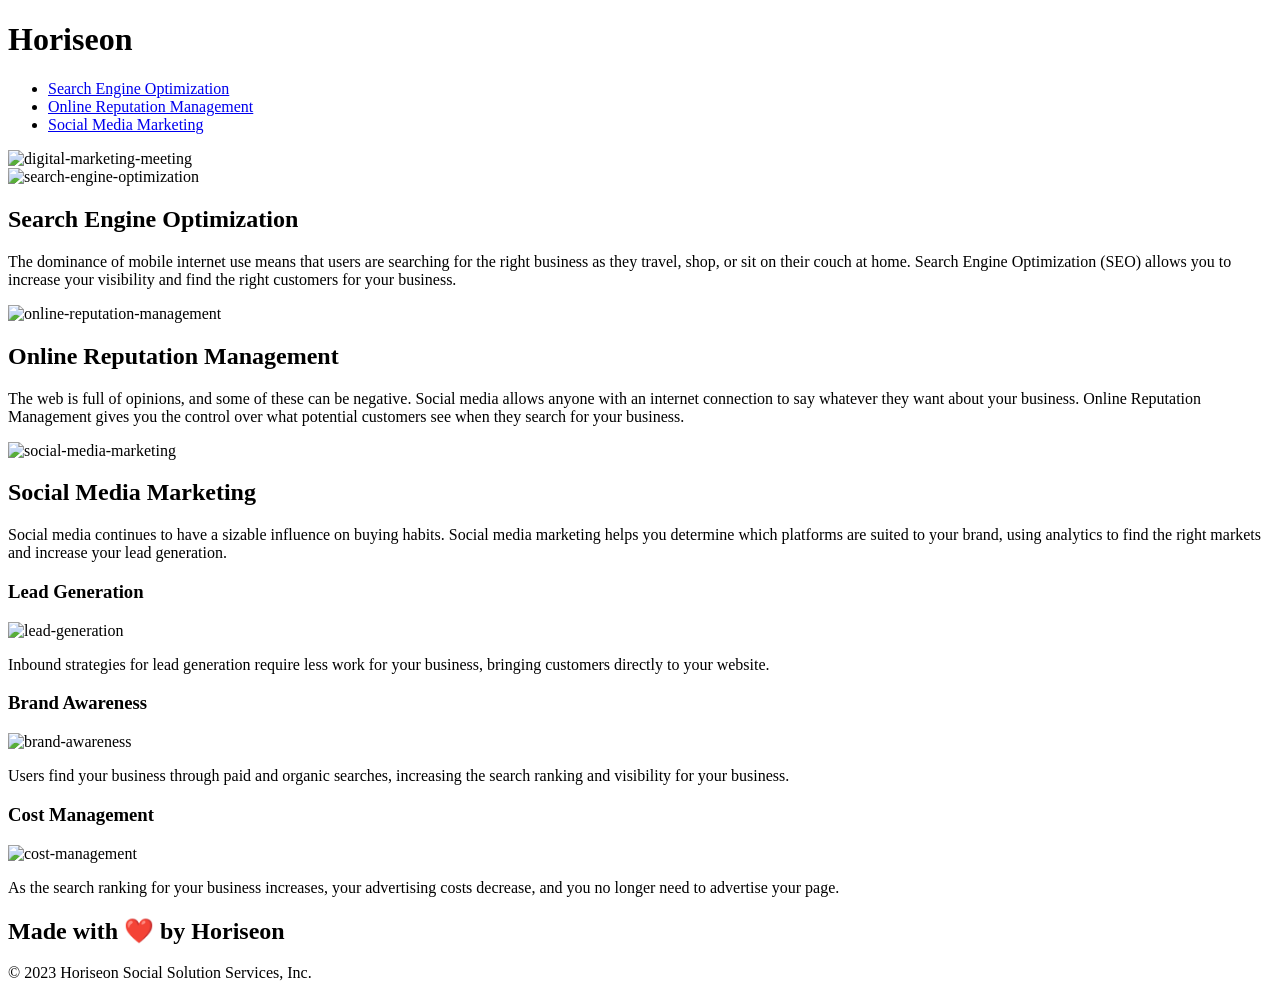
==== index.html @ 0b7ed8db "readmelayout" ====
<!DOCTYPE html>
<html lang="en-us">

<head>
    <meta charset="UTF-8" content="Horison provides services including search-engine-optimization, online-reputation-management and social-media-marketing. The potential benefits include lead-generation, brand-awareness and low-cost-management "/>
    <link rel="stylesheet" href="./assets/css/style.css">
    <title>Horiseon - Marketing Agency  </title>
</head>

<body>
    <header>
        <h1>Hori<span class="seo">seo</span>n</h1>
        <nav>
            <ul>
                <li>
                    <a href="#search-engine-optimization">Search Engine Optimization</a>
                </li>
                <li>
                    <a href="#online-reputation-management">Online Reputation Management</a>
                </li>
                <li>
                    <a href="#social-media-marketing">Social Media Marketing</a>
                </li>
            </ul>
        </nav>
    </header>
    <section >
        <img id="hero" src="./assets/images/digital-marketing-meeting.jpg" alt="digital-marketing-meeting">
    </section>
    <main>
        <div>
            <img src="./assets/images/search-engine-optimization.jpg" class="float-left" alt="search-engine-optimization"/>
            <h2>Search Engine Optimization</h2>
            <p>
                The dominance of mobile internet use means that users are searching for the right business as they travel, shop, or sit on their couch at home. Search Engine Optimization (SEO) allows you to increase your visibility and find the right customers for your business.
            </p>
        </div>
        <div>
            <img src="./assets/images/online-reputation-management.jpg" class="float-right" alt="online-reputation-management"/>
            <h2>Online Reputation Management</h2>
            <p>
                The web is full of opinions, and some of these can be negative. Social media allows anyone with an internet connection to say whatever they want about your business. Online Reputation Management gives you the control over what potential customers see when they search for your business.
            </p>
        </div>
        <div>
            <img src="./assets/images/social-media-marketing.jpg" class="float-left" alt="social-media-marketing"/>
            <h2>Social Media Marketing</h2>
            <p>
                Social media continues to have a sizable influence on buying habits. Social media marketing helps you determine which platforms are suited to your brand, using analytics to find the right markets and increase your lead generation.
            </p>
        </div>
    </main>
    <aside>
        <div class="benefit-lead">
            <h3>Lead Generation</h3>
            <img src="./assets/images/lead-generation.png" alt="lead-generation" />
            <p>
                Inbound strategies for lead generation require less work for your business, bringing customers directly to your website.
            </p>
        </div>
        <div class="benefit-brand">
            <h3>Brand Awareness</h3>
            <img src="./assets/images/brand-awareness.png" alt="brand-awareness" />
            <p>
                Users find your business through paid and organic searches, increasing the search ranking and visibility for your business.
            </p>
        </div>
        <div class="benefit-cost">
            <h3>Cost Management</h3>
            <img src="./assets/images/cost-management.png" alt="cost-management" />
            <p>
                As the search ranking for your business increases, your advertising costs decrease, and you no longer need to advertise your page.
            </p>
        </div>
    </aside>
    <footer>
        <h2>Made with ❤️️ by Horiseon</h2>
        <p>
            &copy; 2023 Horiseon Social Solution Services, Inc.
        </p>
    </footer>
</body>

</html>
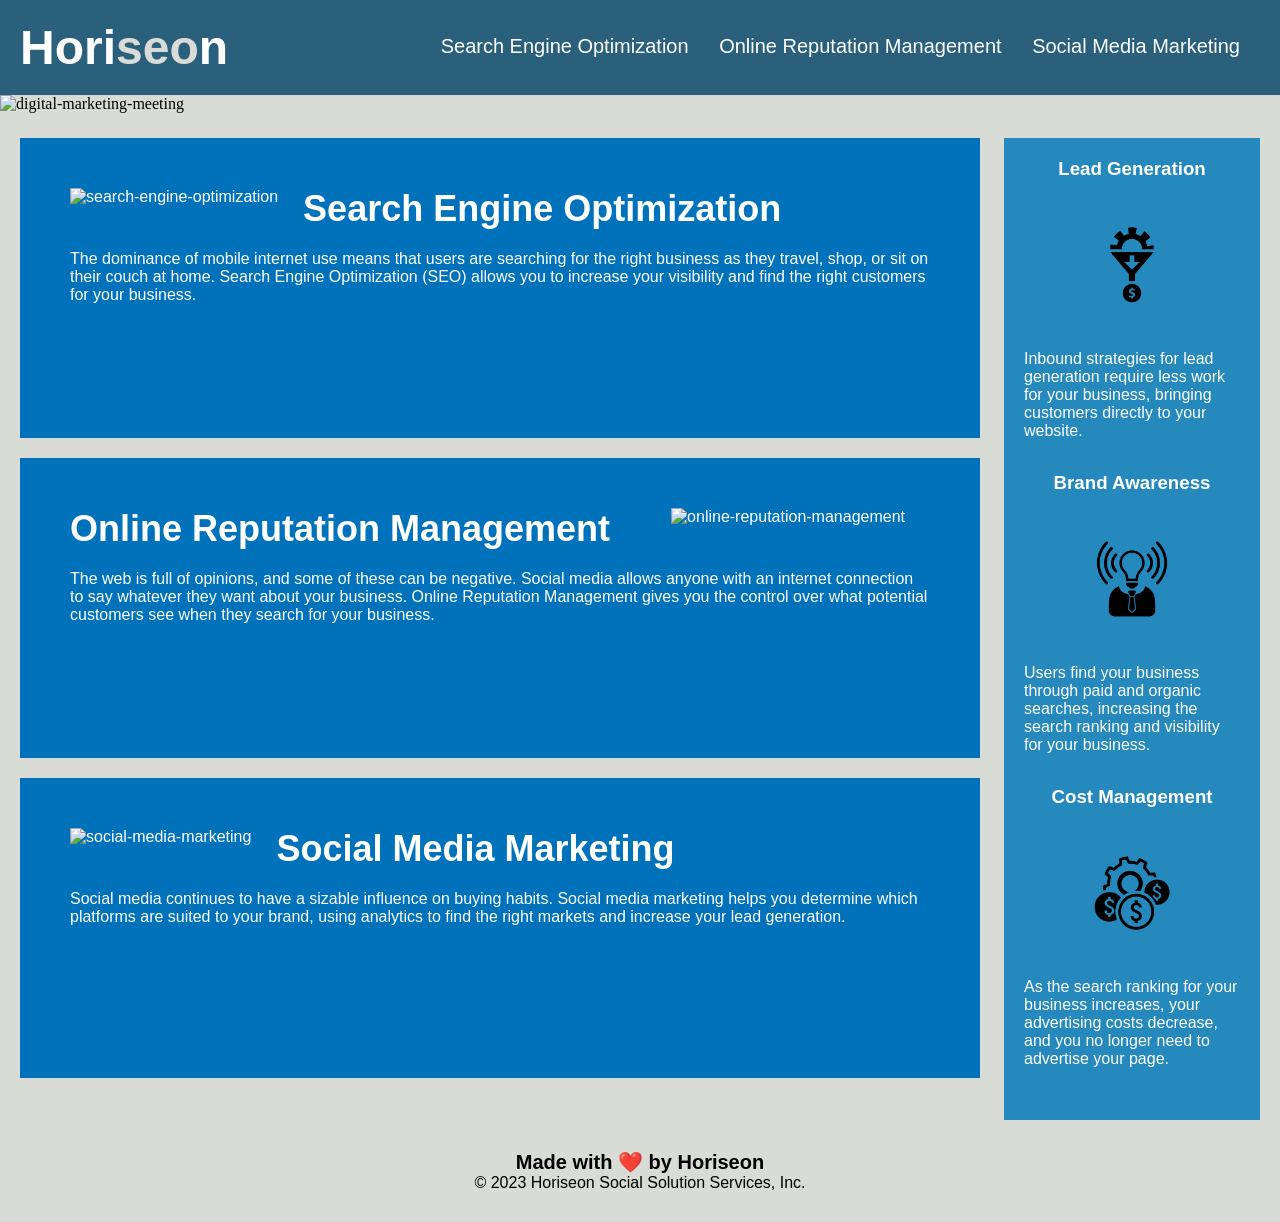
==== commit a0173fa1: "fixthepath" ====
--- a/index.html
+++ b/index.html
@@ -3,8 +3,8 @@
 
 <head>
     <meta charset="UTF-8" content="Horison provides services including search-engine-optimization, online-reputation-management and social-media-marketing. The potential benefits include lead-generation, brand-awareness and low-cost-management "/>
-    <link rel="stylesheet" href="./assets/css/style.css">
-    <title>Horiseon - Marketing Agency  </title>
+    <link rel="stylesheet" href="./Develop/assets/css/style.css">
+    <title>Horiseon - Marketing Agency for SEO ORM SMM  </title>
 </head>
 
 <body>
@@ -25,25 +25,25 @@
         </nav>
     </header>
     <section >
-        <img id="hero" src="./assets/images/digital-marketing-meeting.jpg" alt="digital-marketing-meeting">
+        <img id="hero" src="./Develop/assets/images/digital-marketing-meeting.jpg" alt="digital-marketing-meeting">
     </section>
     <main>
         <div>
-            <img src="./assets/images/search-engine-optimization.jpg" class="float-left" alt="search-engine-optimization"/>
+            <img src="./Develop/assets/images/search-engine-optimization.jpg" class="float-left" alt="search-engine-optimization"/>
             <h2>Search Engine Optimization</h2>
             <p>
                 The dominance of mobile internet use means that users are searching for the right business as they travel, shop, or sit on their couch at home. Search Engine Optimization (SEO) allows you to increase your visibility and find the right customers for your business.
             </p>
         </div>
         <div>
-            <img src="./assets/images/online-reputation-management.jpg" class="float-right" alt="online-reputation-management"/>
+            <img src="./Develop/assets/images/online-reputation-management.jpg" class="float-right" alt="online-reputation-management"/>
             <h2>Online Reputation Management</h2>
             <p>
                 The web is full of opinions, and some of these can be negative. Social media allows anyone with an internet connection to say whatever they want about your business. Online Reputation Management gives you the control over what potential customers see when they search for your business.
             </p>
         </div>
         <div>
-            <img src="./assets/images/social-media-marketing.jpg" class="float-left" alt="social-media-marketing"/>
+            <img src="./Develop/assets/images/social-media-marketing.jpg" class="float-left" alt="social-media-marketing"/>
             <h2>Social Media Marketing</h2>
             <p>
                 Social media continues to have a sizable influence on buying habits. Social media marketing helps you determine which platforms are suited to your brand, using analytics to find the right markets and increase your lead generation.
@@ -53,21 +53,21 @@
     <aside>
         <div class="benefit-lead">
             <h3>Lead Generation</h3>
-            <img src="./assets/images/lead-generation.png" alt="lead-generation" />
+            <img src="./Develop/assets/images/lead-generation.png" alt="lead-generation" />
             <p>
                 Inbound strategies for lead generation require less work for your business, bringing customers directly to your website.
             </p>
         </div>
         <div class="benefit-brand">
             <h3>Brand Awareness</h3>
-            <img src="./assets/images/brand-awareness.png" alt="brand-awareness" />
+            <img src="./Develop/assets/images/brand-awareness.png" alt="brand-awareness" />
             <p>
                 Users find your business through paid and organic searches, increasing the search ranking and visibility for your business.
             </p>
         </div>
         <div class="benefit-cost">
             <h3>Cost Management</h3>
-            <img src="./assets/images/cost-management.png" alt="cost-management" />
+            <img src="./Develop/assets/images/cost-management.png" alt="cost-management" />
             <p>
                 As the search ranking for your business increases, your advertising costs decrease, and you no longer need to advertise your page.
             </p>
--- a/Develop/assets/css/style.css
+++ b/Develop/assets/css/style.css
@@ -0,0 +1,130 @@
+* {
+    box-sizing: border-box;
+    padding: 0;
+    margin: 0;
+}
+
+body {
+    background-color: #d9dcd6;
+}
+
+header {
+    padding: 20px;
+    font-family: 'Trebuchet MS', 'Lucida Sans Unicode', 'Lucida Grande', 'Lucida Sans', Arial, sans-serif;
+    background-color: #2a607c;
+    color: #ffffff;
+}
+
+header h1 {
+    display: inline-block;
+    font-size: 48px;
+}
+
+.seo {
+    color: #d9dcd6;
+}
+
+header nav {
+    padding-top: 15px;
+    margin-right: 20px;
+    float: right;
+    font-family: 'Gill Sans', 'Gill Sans MT', Calibri, 'Trebuchet MS', sans-serif;
+    font-size: 20px;
+}
+
+header nav ul {
+    list-style-type: none;
+}
+
+header nav ul li {
+    display: inline-block;
+    margin-left: 25px;
+}
+
+a {
+    color: #ffffff;
+    text-decoration: none;
+}
+
+#hero {
+    height: 100%;
+    width: 100%;
+    margin-bottom: 25px;
+}
+
+p {
+    font-size: 16px;
+}
+
+main {
+    width: 75%;
+    display: inline-block;
+    margin-left: 20px;
+}
+
+main div {
+    margin-bottom: 20px;
+    padding: 50px;
+    height: 300px;
+    font-family: 'Gill Sans', 'Gill Sans MT', Calibri, 'Trebuchet MS', sans-serif;
+    background-color: #0072bb;
+    color: #ffffff;
+}
+
+main div img {
+    max-height: 200px;
+}
+
+main div h2 {
+    margin-bottom: 20px;
+    font-size: 36px;
+
+}
+
+.float-left {
+    float: left;
+    margin-right: 25px;
+}
+
+.float-right {
+    float: right;
+    margin-right: 25px;
+}
+
+aside {
+    margin-right: 20px;
+    padding: 20px;
+    clear: both;
+    float: right;
+    width: 20%;
+    height: 100%;
+    font-family: 'Gill Sans', 'Gill Sans MT', Calibri, 'Trebuchet MS', sans-serif;
+    background-color: #2589bd;
+}
+
+aside div {
+    margin-bottom: 32px;
+    color: #ffffff;
+}
+
+aside div h3 {
+    margin-bottom: 10px;
+    text-align: center;
+}
+
+aside div img {
+    display: block;
+    margin: 10px auto;
+    max-width: 150px;
+}
+
+footer {
+    padding: 30px;
+    clear: both;
+    font-family: 'Trebuchet MS', 'Lucida Sans Unicode', 'Lucida Grande', 'Lucida Sans', Arial, sans-serif;
+    text-align: center;
+}
+
+footer h2 {
+    font-size: 20px;
+}
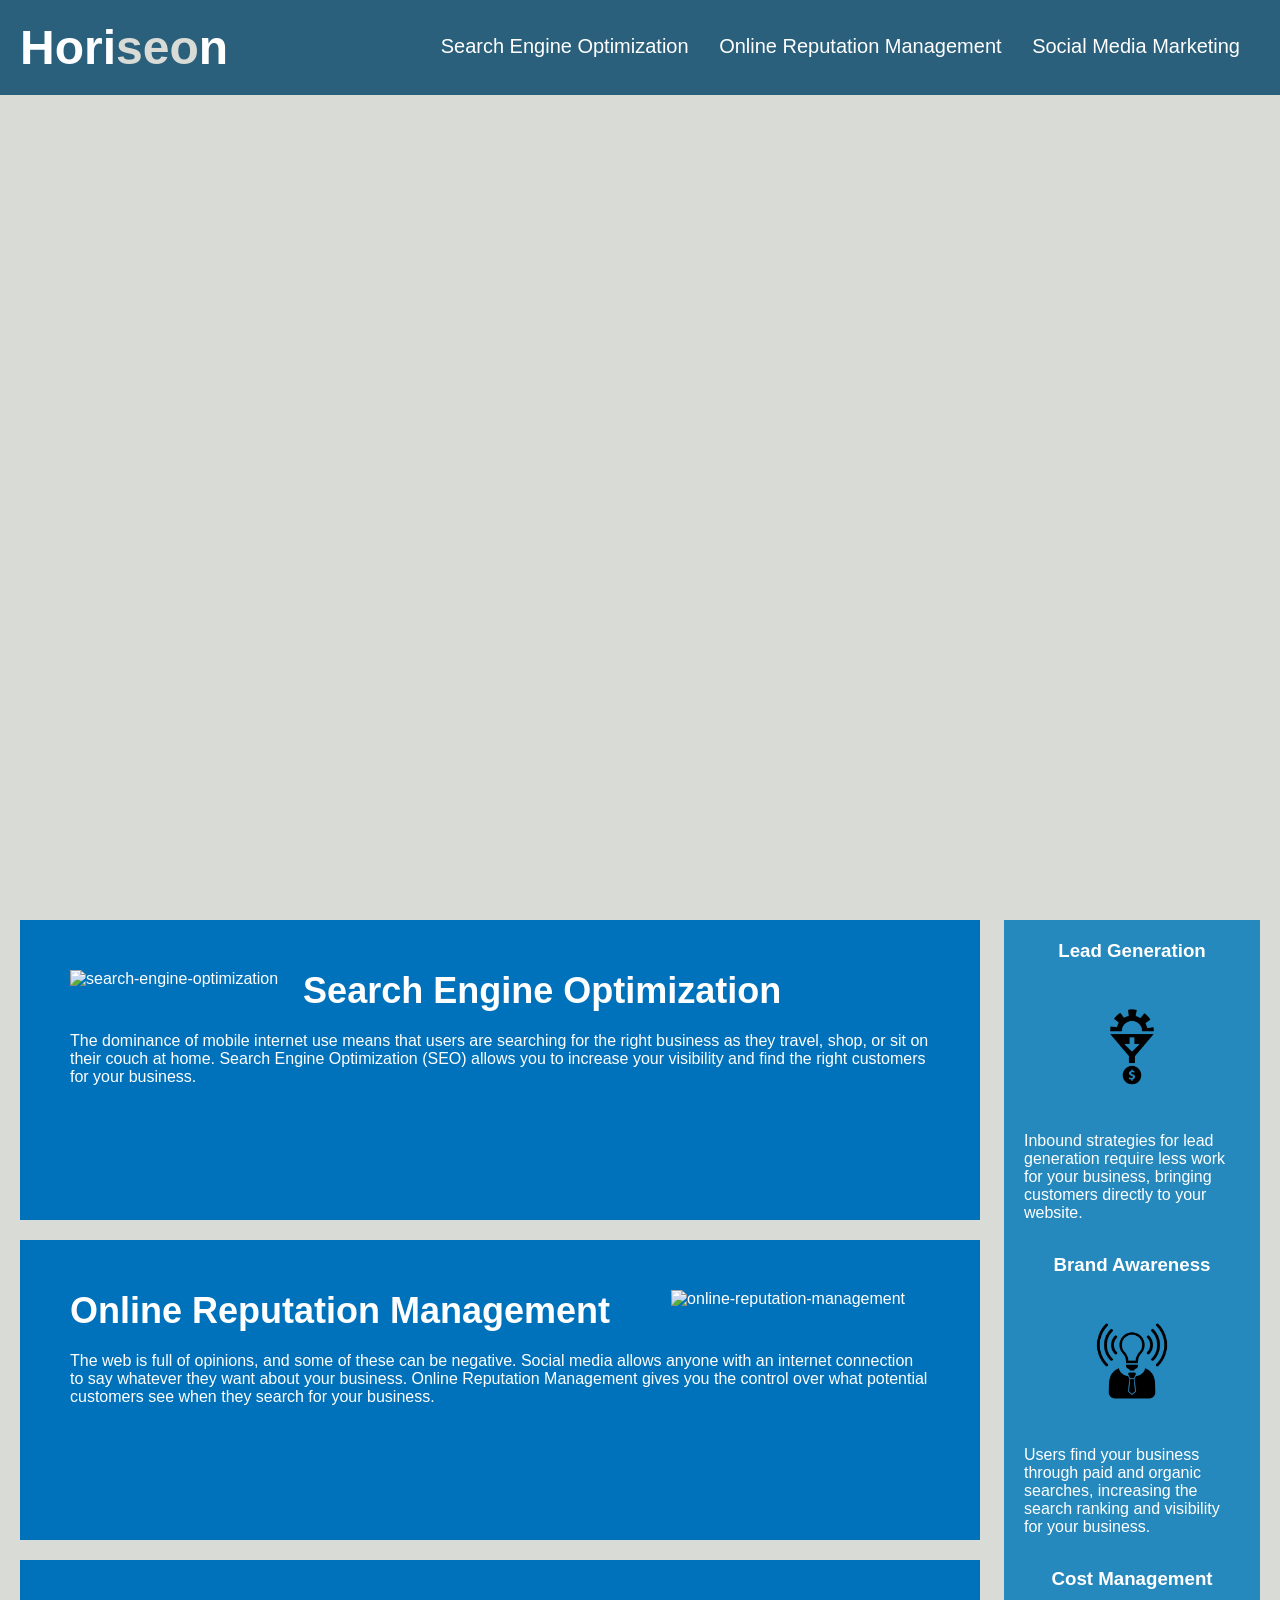
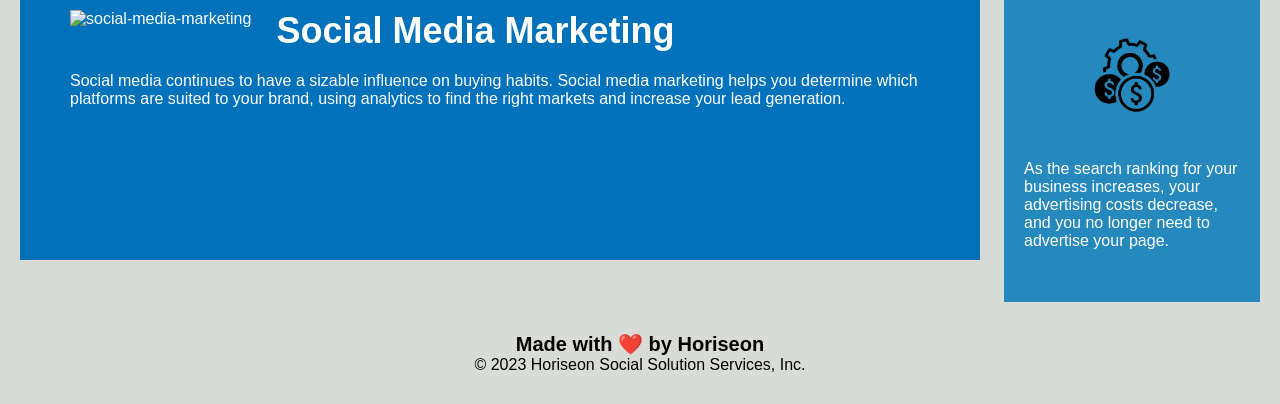
==== commit 644e5430: "README.CSS.HTML.updated" ====
--- a/index.html
+++ b/index.html
@@ -2,12 +2,15 @@
 <html lang="en-us">
 
 <head>
-    <meta charset="UTF-8" content="Horison provides services including search-engine-optimization, online-reputation-management and social-media-marketing. The potential benefits include lead-generation, brand-awareness and low-cost-management "/>
+    <!-- More info is given in <mata><title> that the engine wold have more info of content. -->
+    <meta charset="UTF-8">
+    <meta name="description" content="Horison provides services including search-engine-optimization, online-reputation-management and social-media-marketing. The potential benefits include lead-generation, brand-awareness and low-cost-management ">
     <link rel="stylesheet" href="./Develop/assets/css/style.css">
     <title>Horiseon - Marketing Agency for SEO ORM SMM  </title>
 </head>
 
 <body>
+    <!-- More semantic code e.g. <header> <section> <main> <aside> are used in this code instead of <div> to give more info of the stucture of the body and so cleaner tag to be use in css. -->
     <header>
         <h1>Hori<span class="seo">seo</span>n</h1>
         <nav>
@@ -24,26 +27,25 @@
             </ul>
         </nav>
     </header>
-    <section >
-        <img id="hero" src="./Develop/assets/images/digital-marketing-meeting.jpg" alt="digital-marketing-meeting">
-    </section>
+    <!-- Accessible alt attributes/ info are uilitised form each img to follows accessibility standards -->
+    <div class="hero"></div>
     <main>
-        <div>
-            <img src="./Develop/assets/images/search-engine-optimization.jpg" class="float-left" alt="search-engine-optimization"/>
+        <div id="search-engine-optimization">
+            <img src="./Develop/assets/images/search-engine-optimization.jpg" class="float-left" alt="search-engine-optimization">
             <h2>Search Engine Optimization</h2>
             <p>
                 The dominance of mobile internet use means that users are searching for the right business as they travel, shop, or sit on their couch at home. Search Engine Optimization (SEO) allows you to increase your visibility and find the right customers for your business.
             </p>
         </div>
-        <div>
-            <img src="./Develop/assets/images/online-reputation-management.jpg" class="float-right" alt="online-reputation-management"/>
+        <div id="online-reputation-management">
+            <img src="./Develop/assets/images/online-reputation-management.jpg" class="float-right" alt="online-reputation-management">
             <h2>Online Reputation Management</h2>
             <p>
                 The web is full of opinions, and some of these can be negative. Social media allows anyone with an internet connection to say whatever they want about your business. Online Reputation Management gives you the control over what potential customers see when they search for your business.
             </p>
         </div>
-        <div>
-            <img src="./Develop/assets/images/social-media-marketing.jpg" class="float-left" alt="social-media-marketing"/>
+        <div id="social-media-marketing">
+            <img src="./Develop/assets/images/social-media-marketing.jpg" class="float-left" alt="social-media-marketing">
             <h2>Social Media Marketing</h2>
             <p>
                 Social media continues to have a sizable influence on buying habits. Social media marketing helps you determine which platforms are suited to your brand, using analytics to find the right markets and increase your lead generation.
@@ -51,27 +53,29 @@
         </div>
     </main>
     <aside>
-        <div class="benefit-lead">
+        <!-- <h3> is used to demonstrate the level of the content -->
+        <!-- Accessible alt attributes/ info are uilitised form each img to follows accessibility standards -->
+        <section>
             <h3>Lead Generation</h3>
-            <img src="./Develop/assets/images/lead-generation.png" alt="lead-generation" />
+            <img src="./Develop/assets/images/lead-generation.png" alt="lead-generation">
             <p>
                 Inbound strategies for lead generation require less work for your business, bringing customers directly to your website.
             </p>
-        </div>
-        <div class="benefit-brand">
+        </section>
+        <section>
             <h3>Brand Awareness</h3>
-            <img src="./Develop/assets/images/brand-awareness.png" alt="brand-awareness" />
+            <img src="./Develop/assets/images/brand-awareness.png" alt="brand-awareness">
             <p>
                 Users find your business through paid and organic searches, increasing the search ranking and visibility for your business.
             </p>
-        </div>
-        <div class="benefit-cost">
+        </section>
+        <section>
             <h3>Cost Management</h3>
-            <img src="./Develop/assets/images/cost-management.png" alt="cost-management" />
+            <img src="./Develop/assets/images/cost-management.png" alt="cost-management">
             <p>
                 As the search ranking for your business increases, your advertising costs decrease, and you no longer need to advertise your page.
             </p>
-        </div>
+        </section>
     </aside>
     <footer>
         <h2>Made with ❤️️ by Horiseon</h2>
--- a/Develop/assets/css/style.css
+++ b/Develop/assets/css/style.css
@@ -46,10 +46,14 @@
     text-decoration: none;
 }
 
-#hero {
-    height: 100%;
+.hero {
+    height: 800px;
     width: 100%;
     margin-bottom: 25px;
+    background-image: url("../images/digital-marketing-meeting.jpg");
+    background-size: cover;
+    background-position: center;
+
 }
 
 p {
@@ -102,17 +106,17 @@
     background-color: #2589bd;
 }
 
-aside div {
+aside section {
     margin-bottom: 32px;
     color: #ffffff;
 }
 
-aside div h3 {
+aside section h3 {
     margin-bottom: 10px;
     text-align: center;
 }
 
-aside div img {
+aside section img {
     display: block;
     margin: 10px auto;
     max-width: 150px;
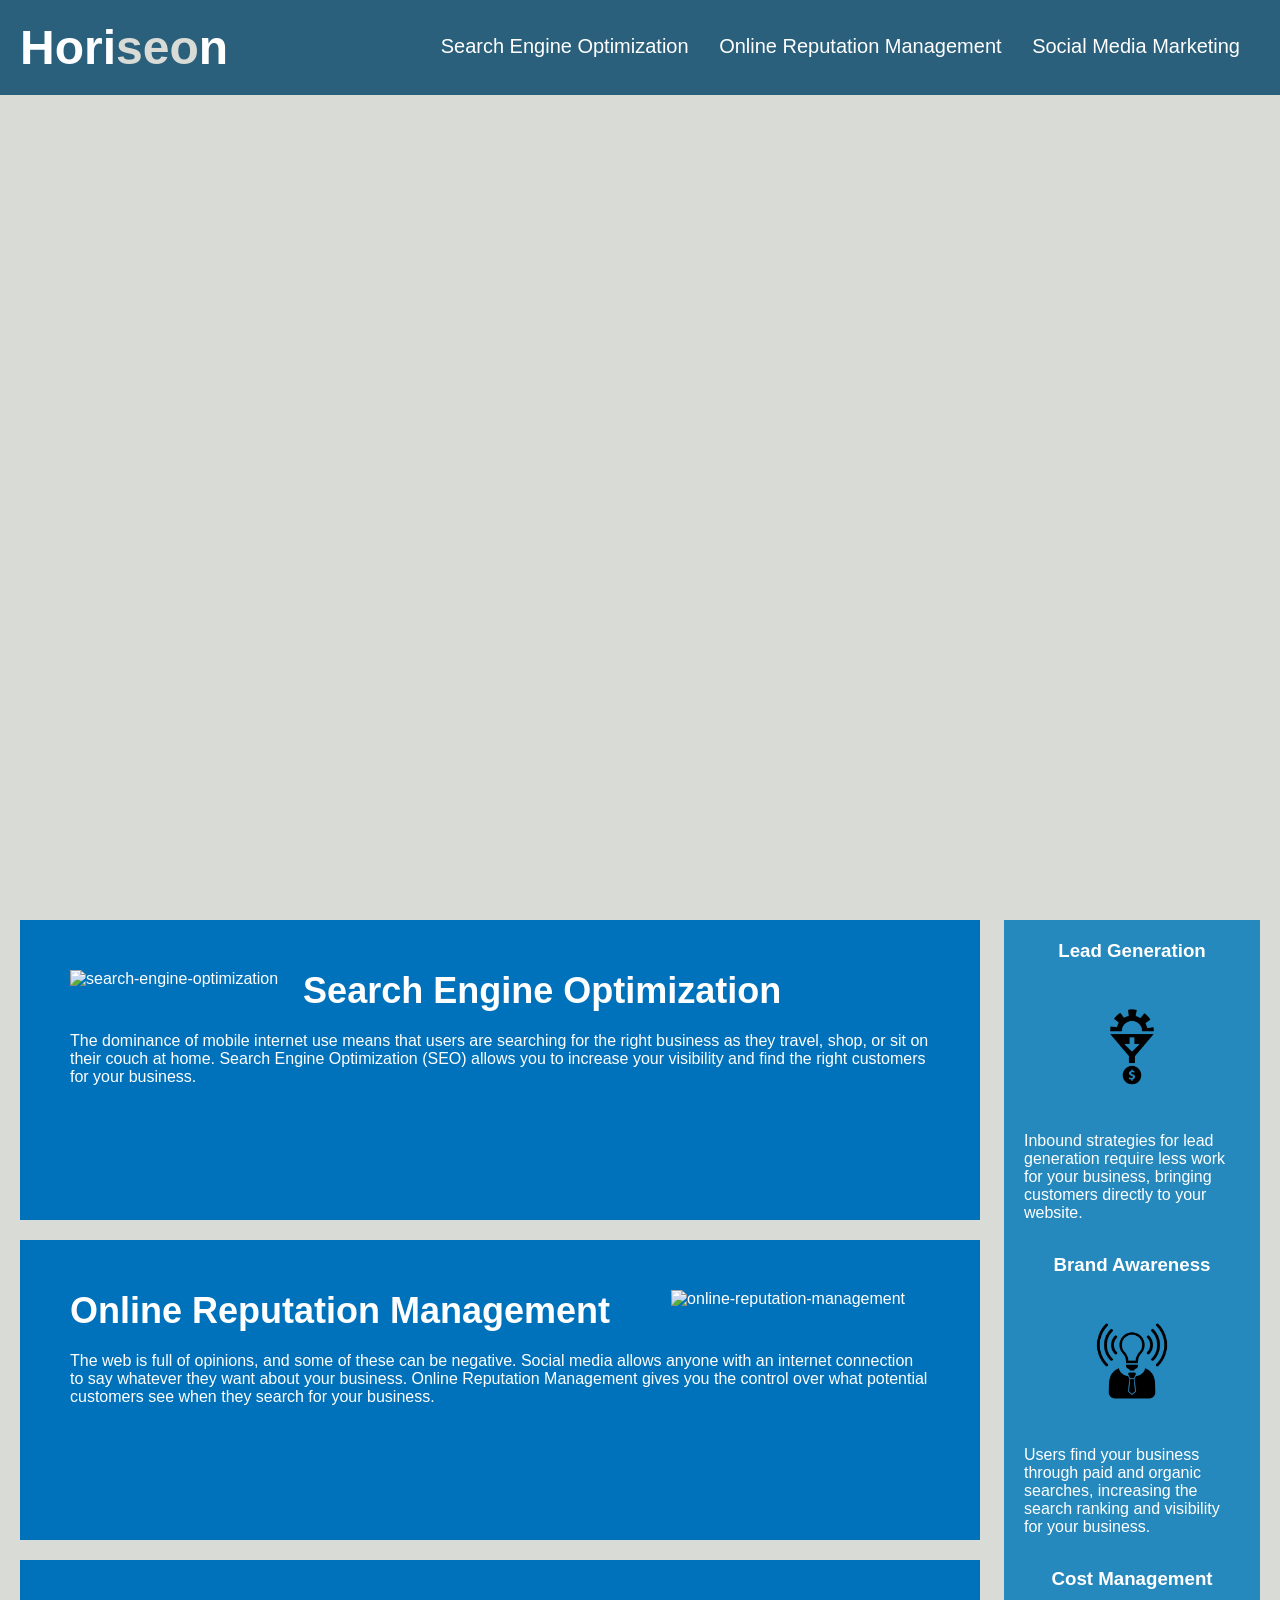
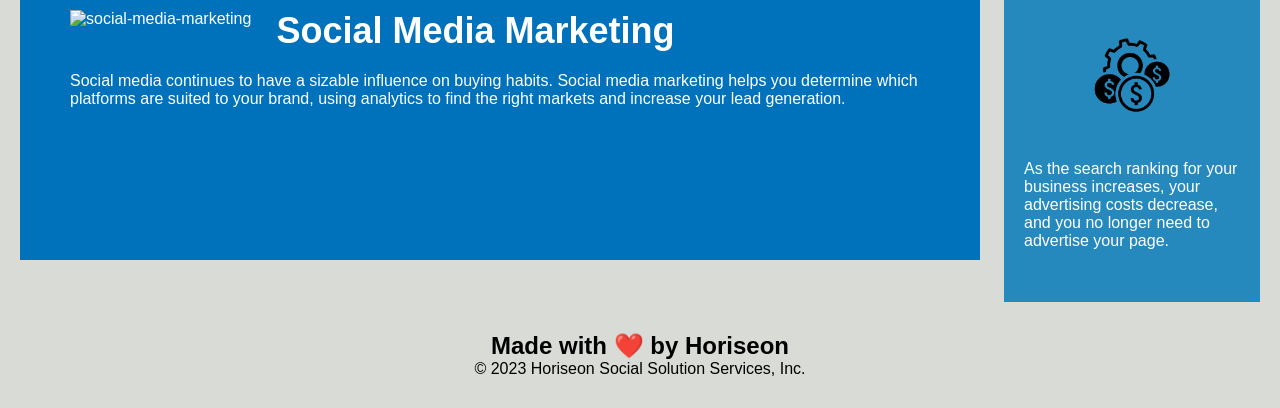
==== commit 268bdb52: "fixbug" ====
--- a/index.html
+++ b/index.html
@@ -1,16 +1,14 @@
 <!DOCTYPE html>
 <html lang="en-us">
-
+<!-- More description and title info is given to give the search engine more content for searching -->
 <head>
-    <!-- More info is given in <mata><title> that the engine wold have more info of content. -->
     <meta charset="UTF-8">
     <meta name="description" content="Horison provides services including search-engine-optimization, online-reputation-management and social-media-marketing. The potential benefits include lead-generation, brand-awareness and low-cost-management ">
     <link rel="stylesheet" href="./Develop/assets/css/style.css">
-    <title>Horiseon - Marketing Agency for SEO ORM SMM  </title>
+    <title>Horiseon - Marketing Agency  </title>
 </head>
-
+<!-- More semantic tag are usedin the body section -->
 <body>
-    <!-- More semantic code e.g. <header> <section> <main> <aside> are used in this code instead of <div> to give more info of the stucture of the body and so cleaner tag to be use in css. -->
     <header>
         <h1>Hori<span class="seo">seo</span>n</h1>
         <nav>
@@ -27,49 +25,48 @@
             </ul>
         </nav>
     </header>
-    <!-- Accessible alt attributes/ info are uilitised form each img to follows accessibility standards -->
     <div class="hero"></div>
     <main>
-        <div id="search-engine-optimization">
+        <!-- The ALT info put into all <img> & broken link is fixed-->
+        <section id="search-engine-optimization">
             <img src="./Develop/assets/images/search-engine-optimization.jpg" class="float-left" alt="search-engine-optimization">
             <h2>Search Engine Optimization</h2>
             <p>
                 The dominance of mobile internet use means that users are searching for the right business as they travel, shop, or sit on their couch at home. Search Engine Optimization (SEO) allows you to increase your visibility and find the right customers for your business.
             </p>
-        </div>
-        <div id="online-reputation-management">
+        </section>
+        <section id="online-reputation-management">
             <img src="./Develop/assets/images/online-reputation-management.jpg" class="float-right" alt="online-reputation-management">
             <h2>Online Reputation Management</h2>
             <p>
                 The web is full of opinions, and some of these can be negative. Social media allows anyone with an internet connection to say whatever they want about your business. Online Reputation Management gives you the control over what potential customers see when they search for your business.
             </p>
-        </div>
-        <div id="social-media-marketing">
+        </section>
+        <section id="social-media-marketing">
             <img src="./Develop/assets/images/social-media-marketing.jpg" class="float-left" alt="social-media-marketing">
             <h2>Social Media Marketing</h2>
             <p>
                 Social media continues to have a sizable influence on buying habits. Social media marketing helps you determine which platforms are suited to your brand, using analytics to find the right markets and increase your lead generation.
             </p>
-        </div>
+        </section>
     </main>
     <aside>
-        <!-- <h3> is used to demonstrate the level of the content -->
-        <!-- Accessible alt attributes/ info are uilitised form each img to follows accessibility standards -->
-        <section>
+        <!-- More symantic tags and ALT info are used -->
+        <section class="benefit-lead">
             <h3>Lead Generation</h3>
             <img src="./Develop/assets/images/lead-generation.png" alt="lead-generation">
             <p>
                 Inbound strategies for lead generation require less work for your business, bringing customers directly to your website.
             </p>
         </section>
-        <section>
+        <section class="benefit-brand">
             <h3>Brand Awareness</h3>
             <img src="./Develop/assets/images/brand-awareness.png" alt="brand-awareness">
             <p>
                 Users find your business through paid and organic searches, increasing the search ranking and visibility for your business.
             </p>
         </section>
-        <section>
+        <section class="benefit-cost">
             <h3>Cost Management</h3>
             <img src="./Develop/assets/images/cost-management.png" alt="cost-management">
             <p>
--- a/Develop/assets/css/style.css
+++ b/Develop/assets/css/style.css
@@ -3,11 +3,11 @@
     padding: 0;
     margin: 0;
 }
-
+/* Setup the backgroung tone */
 body {
     background-color: #d9dcd6;
 }
-
+/* Setting for the top bar including the NAV */
 header {
     padding: 20px;
     font-family: 'Trebuchet MS', 'Lucida Sans Unicode', 'Lucida Grande', 'Lucida Sans', Arial, sans-serif;
@@ -53,9 +53,9 @@
     background-image: url("../images/digital-marketing-meeting.jpg");
     background-size: cover;
     background-position: center;
-
 }
 
+/* Setting for contents on the left side */
 p {
     font-size: 16px;
 }
@@ -66,7 +66,7 @@
     margin-left: 20px;
 }
 
-main div {
+main section {
     margin-bottom: 20px;
     padding: 50px;
     height: 300px;
@@ -75,11 +75,11 @@
     color: #ffffff;
 }
 
-main div img {
+main section img {
     max-height: 200px;
 }
 
-main div h2 {
+main section h2 {
     margin-bottom: 20px;
     font-size: 36px;
 
@@ -95,6 +95,7 @@
     margin-right: 25px;
 }
 
+/* Setting for the content on the right */
 aside {
     margin-right: 20px;
     padding: 20px;
@@ -122,6 +123,7 @@
     max-width: 150px;
 }
 
+/* Setting for the footer */
 footer {
     padding: 30px;
     clear: both;
@@ -129,6 +131,6 @@
     text-align: center;
 }
 
-footer h2 {
+.footer h2 {
     font-size: 20px;
 }
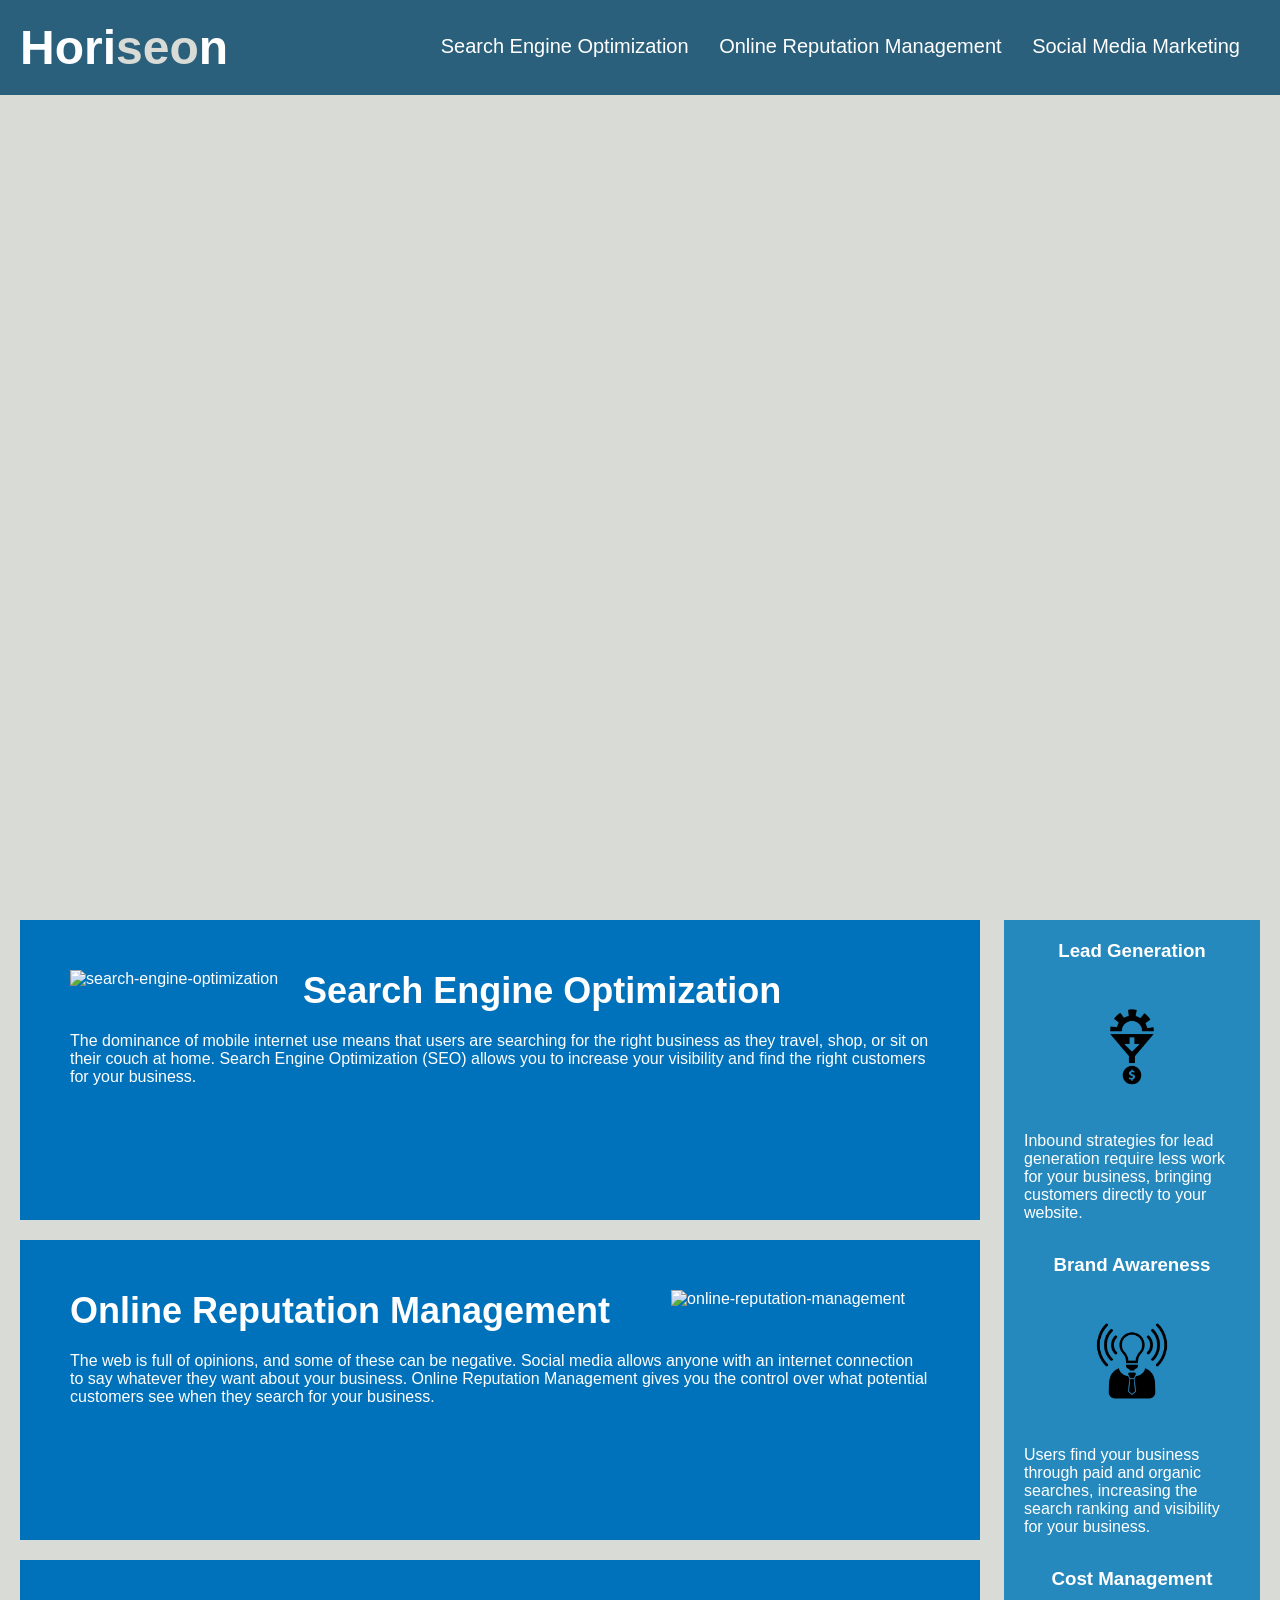
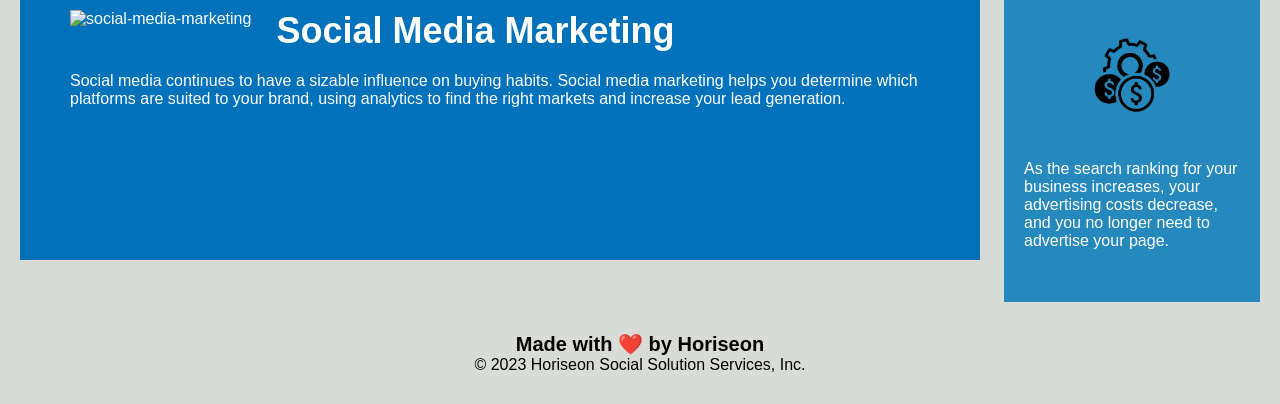
==== commit ca70482c: "Merge branch 'main' into 3rd" ====
--- a/index.html
+++ b/index.html
@@ -27,7 +27,6 @@
     </header>
     <div class="hero"></div>
     <main>
-        <!-- The ALT info put into all <img> & broken link is fixed-->
         <section id="search-engine-optimization">
             <img src="./Develop/assets/images/search-engine-optimization.jpg" class="float-left" alt="search-engine-optimization">
             <h2>Search Engine Optimization</h2>
@@ -51,22 +50,23 @@
         </section>
     </main>
     <aside>
-        <!-- More symantic tags and ALT info are used -->
-        <section class="benefit-lead">
+        <!-- <h3> is used to demonstrate the level of the content -->
+        <!-- Accessible alt attributes/ info are uilitised form each img to follows accessibility standards -->
+        <section>
             <h3>Lead Generation</h3>
             <img src="./Develop/assets/images/lead-generation.png" alt="lead-generation">
             <p>
                 Inbound strategies for lead generation require less work for your business, bringing customers directly to your website.
             </p>
         </section>
-        <section class="benefit-brand">
+        <section>
             <h3>Brand Awareness</h3>
             <img src="./Develop/assets/images/brand-awareness.png" alt="brand-awareness">
             <p>
                 Users find your business through paid and organic searches, increasing the search ranking and visibility for your business.
             </p>
         </section>
-        <section class="benefit-cost">
+        <section>
             <h3>Cost Management</h3>
             <img src="./Develop/assets/images/cost-management.png" alt="cost-management">
             <p>
--- a/Develop/assets/css/style.css
+++ b/Develop/assets/css/style.css
@@ -131,6 +131,6 @@
     text-align: center;
 }
 
-.footer h2 {
+footer h2 {
     font-size: 20px;
 }
